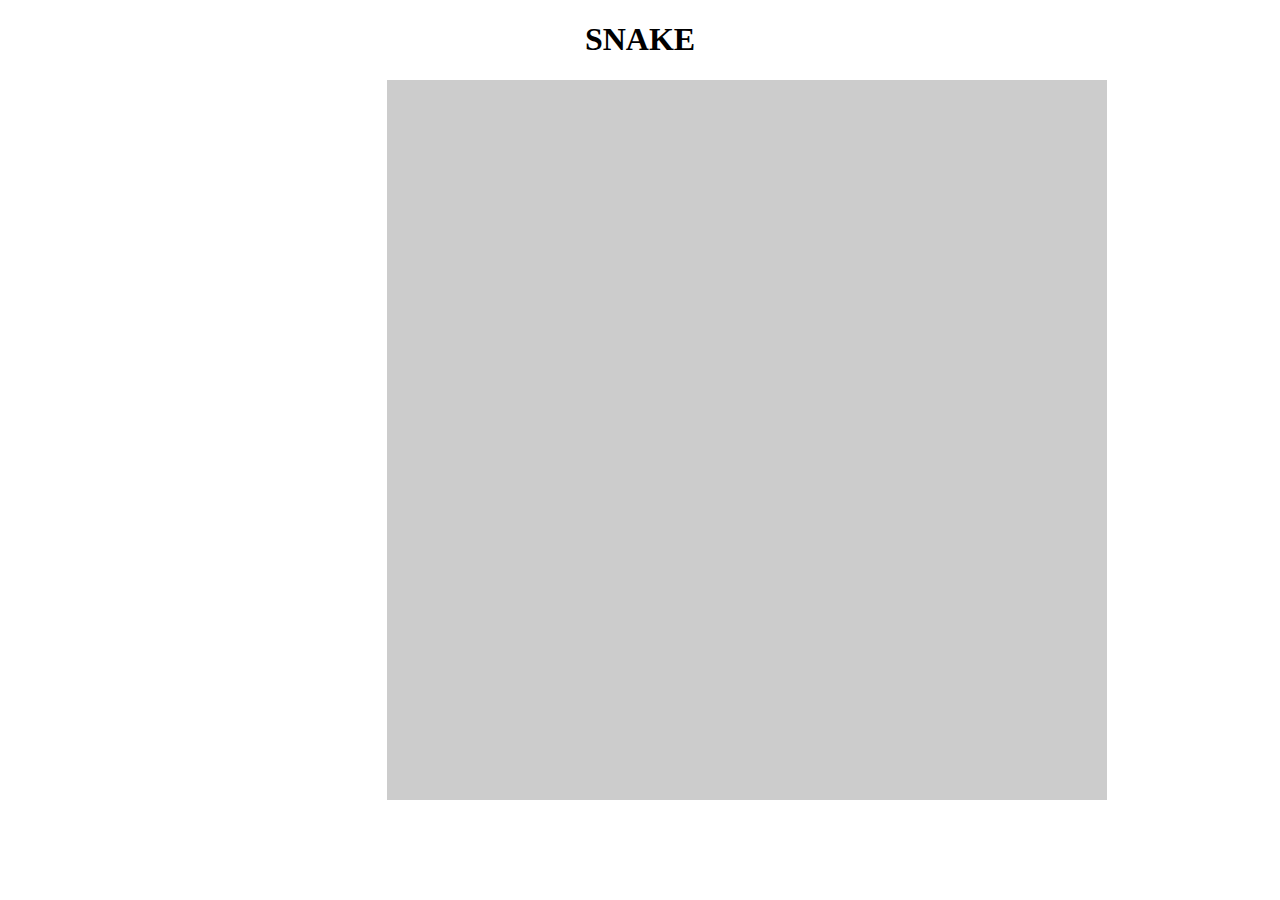
==== Snake-Game.html @ e1d374e8 "Base Apperance" ====
<!DOCTYPE html>
<html lang="en">
<head>
    <meta charset="UTF-8">
    <meta http-equiv="X-UA-Compatible" content="IE=edge">
    <meta name="viewport" content="width=device-width, initial-scale=1.0">
    <title>Document</title>
    <link rel="stylesheet" href="Snake-Game.css">
</head>
<body>
    <h1>SNAKE</h1>
    <div id="Game-Board"></div>
</body>
</html>
---- Snake-Game.css ----
h1{text-align: center;
    color: rgb(0, 0, 0);
}

#Game-Board {
    margin-left: 30%;
  background-color: #CCC;
  width: 80vmin;
  height: 80vmin;
  display: grid;
  grid-template-rows: repeat(30, 1fr);
  grid-template-columns: repeat(30, 1fr);
}
  }
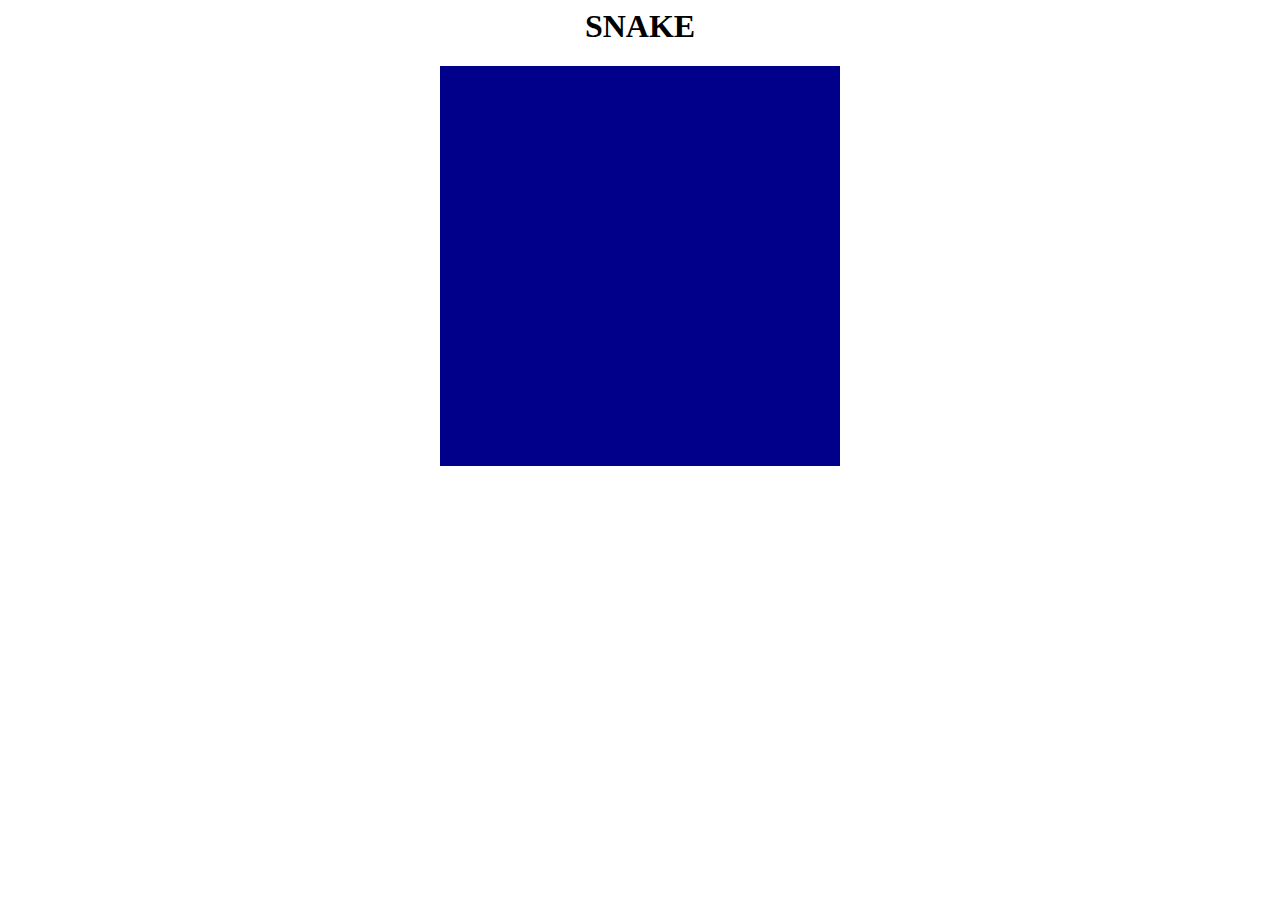
==== commit c3bc7ab5: "First grid cell" ====
--- a/Snake-Game.html
+++ b/Snake-Game.html
@@ -1,14 +1,11 @@
-<!DOCTYPE html>
-<html lang="en">
+<html>
 <head>
-    <meta charset="UTF-8">
-    <meta http-equiv="X-UA-Compatible" content="IE=edge">
-    <meta name="viewport" content="width=device-width, initial-scale=1.0">
-    <title>Document</title>
+    <title>Snake Game</title>
     <link rel="stylesheet" href="Snake-Game.css">
 </head>
 <body>
     <h1>SNAKE</h1>
-    <div id="Game-Board"></div>
+    <div id="gameboard"></div>
+    <script src="Snake-Game.js"></script>
 </body>
 </html>--- a/Snake-Game.css
+++ b/Snake-Game.css
@@ -1,14 +1,15 @@
-h1{text-align: center;
+h1{
+    text-align: center;
     color: rgb(0, 0, 0);
 }
-
-#Game-Board {
-    margin-left: 30%;
-  background-color: #CCC;
-  width: 80vmin;
-  height: 80vmin;
-  display: grid;
-  grid-template-rows: repeat(30, 1fr);
-  grid-template-columns: repeat(30, 1fr);
+.pixel{
+    background-color: #B6D7A8; 
+    height:20px; 
+    width:20px;
 }
-  }+#gameboard{
+    background-color: darkblue;
+    width: 400px;
+    height: 400px;
+  margin: auto;
+}